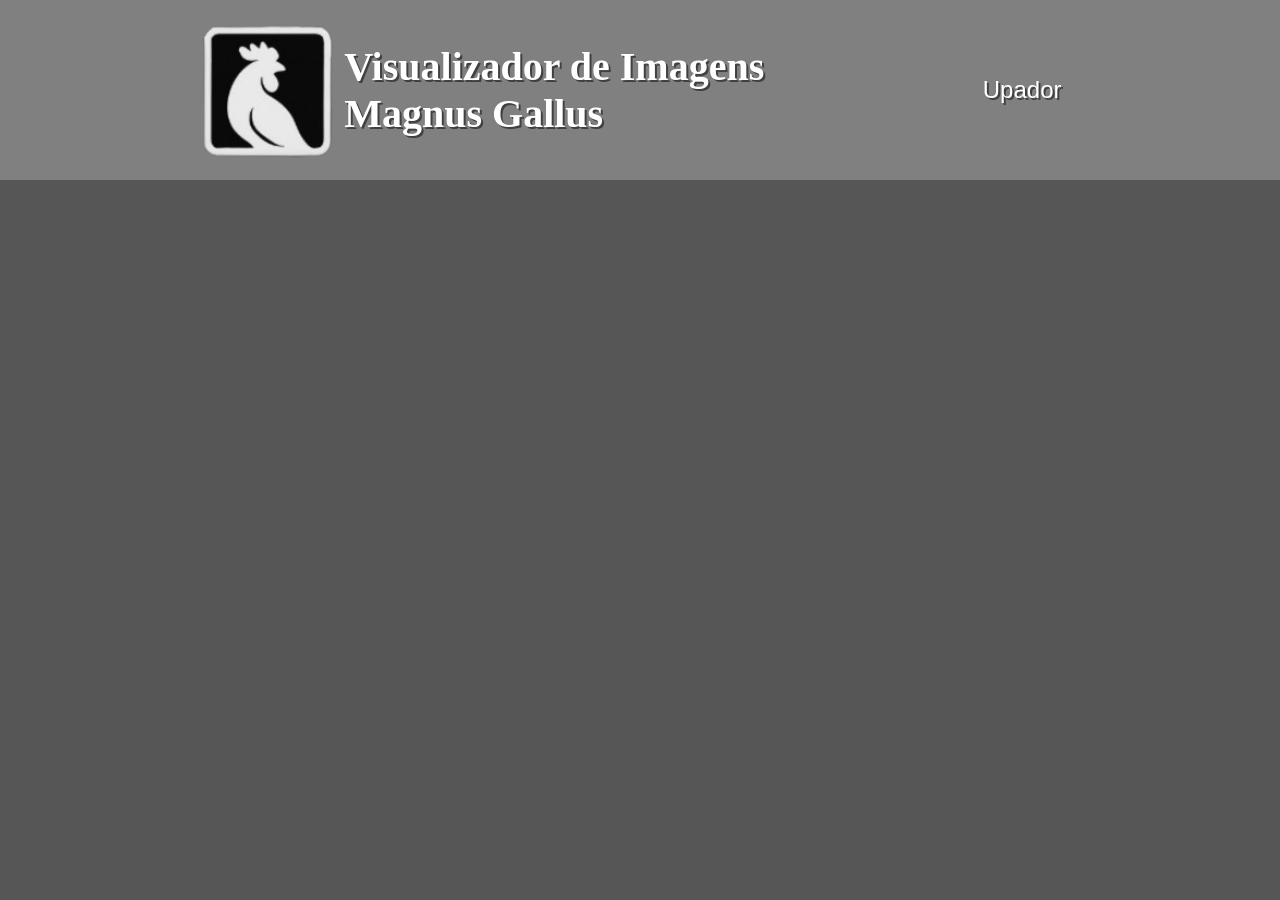
==== viewer.html @ 5ebf2071 "final" ====
<!DOCTYPE html>
<html lang="en">
<head>
    <meta charset="UTF-8">
    <meta name="viewport" content="width=device-width, initial-scale=1.0">
    <title>Visualizador de Imagens</title>
    <link rel="stylesheet" href="./styles/viewer.css">
    <link rel="icon" type="image/x-icon" href="./img/magnus.png" />
</head>
<body>
    <header>
      <div class="logo">
        <img src="./img/magnus.png" alt="" />
        <div>
          <h1>Visualizador de Imagens</h1>
          <h1>Magnus Gallus</h1>
        </div>
      </div>
      <div><button id="changeTab">Upador</button></div>
    </header>
    <section>
        <div class="overlay" id="overlay"></div>
        <div class="mainDisplay" id="mainDisplay">
            <img src="" alt="" id="fullImage">
            <div>
                <button id="close">Fechar</button>
                <button id="delete">Deletar</button>
            </div>
        </div>
        <div class="selectDisplays" id="selectDisplays">

        </div>
    </section>
</body>
</html>
<script src="./scripts/viewer.js" type="module"></script>
---- styles/viewer.css ----
* {
  margin: 0;
  padding: 0;
  box-sizing: border-box;
}
header {
  height: 20vh;
  display: flex;
  justify-content: space-evenly;
  align-items: center;
  background-color: gray;
}
.logo {
  display: flex;
  align-items: center;
  gap: 0.7vw;
}
.logo h1 {
  font-size: 2.5rem;
  color: white;
  text-shadow: 2px 2px rgba(0, 0, 0, 0.5);
}
.logo img {
  height: 15vh;
  width: auto;
}

.overlay{
    position: fixed;
    top: 0;
    left: 0;
    width: 100vw;
    height: 100vh;

    display: none;

    backdrop-filter: blur(5px);


    z-index: 1;
}
.mainDisplay{
    z-index: 2;
    position: absolute;
    height: 50vh;

    top: 25%;
    left: 25%;

    width: 50vw;

    display: none;

    background-color: grey;
    justify-content: center;
    align-items: center;
    flex-direction: column;
    gap: 5%;
}
#fullImage{
    max-height: 75%;
    max-width: 75%;
}
.mainDisplay div{
    display: flex;
    align-items: center;
    justify-content: center;
    width: 100%;
    gap: 20%;
}
.mainDisplay div button{
    height: 3vh;
    width: 15%;
    background-color: grey;
    border: none;
}
.mainDisplay div button:hover{
    background-color: rgb(146, 146, 146);
}

body{
    background-color: rgb(86, 86, 86);
}

.selectDisplays{
    display: flex;
    flex-wrap: wrap;
    align-items: center;
    justify-content: space-evenly;
}

.selectDisplays button{
    margin: 10px;
    border: none;
    background-color: grey;
    height: 200px;
    width: 200px;
    display: flex;
    align-items: center;
    justify-content: center;
}

.selectDisplays button img{
    max-width: 75%;
    max-height: 75%;
}

header button{
    height: 4vh;
    width: 9vw;
    font-size: 1.5rem;
    background-color: gray;
    color: rgb(255, 255, 255);
    border: none;
    cursor: pointer;
    transition: background-color 0.3s;
    text-shadow: 2px 2px rgba(0, 0, 0, 0.5);
}
header button:hover{
    background-color:rgb(143, 142, 142);
}
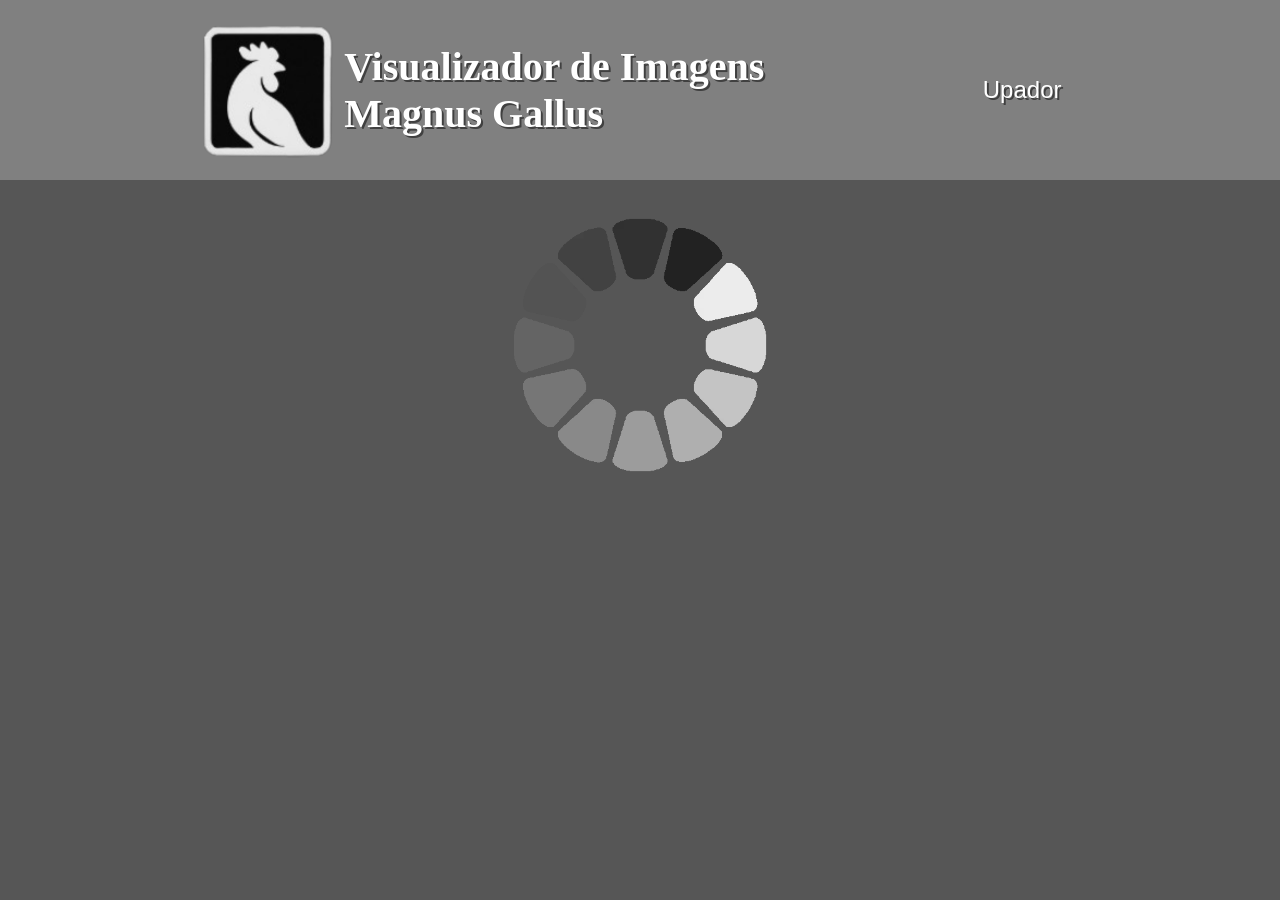
==== commit c0bf9bc4: "css updated" ====
--- a/viewer.html
+++ b/viewer.html
@@ -24,11 +24,12 @@
             <img src="" alt="" id="fullImage">
             <div>
                 <button id="close">Fechar</button>
+                <h1 id="key"></h1>
                 <button id="delete">Deletar</button>
             </div>
         </div>
         <div class="selectDisplays" id="selectDisplays">
-
+            <img src="../img/carregando.gif" height="25%" width="25%">
         </div>
     </section>
 </body>
--- a/styles/viewer.css
+++ b/styles/viewer.css
@@ -34,6 +34,8 @@
 
     display: none;
 
+    background-color: rgb(0,0,0,0.3);
+
     backdrop-filter: blur(5px);
 
 
@@ -41,7 +43,7 @@
 }
 .mainDisplay{
     z-index: 2;
-    position: absolute;
+    position: fixed;
     height: 50vh;
 
     top: 25%;
@@ -51,31 +53,47 @@
 
     display: none;
 
+    border-radius: 20px;
+
     background-color: grey;
     justify-content: center;
     align-items: center;
     flex-direction: column;
     gap: 5%;
+    border: 2px solid rgb(29, 29, 29);
 }
 #fullImage{
     max-height: 75%;
     max-width: 75%;
+    border: 1px solid rgb(44, 44, 44);
 }
 .mainDisplay div{
     display: flex;
     align-items: center;
-    justify-content: center;
+    justify-content: space-between;
     width: 100%;
-    gap: 20%;
+    height: 3.5vh;
 }
 .mainDisplay div button{
     height: 3vh;
     width: 15%;
-    background-color: grey;
+    background-color: rgb(107, 107, 107);
     border: none;
+    margin-left: 2%;
+    margin-right: 2%;
 }
 .mainDisplay div button:hover{
     background-color: rgb(146, 146, 146);
+    cursor: pointer;
+
+}
+
+.mainDisplay h1{
+    font-size: large;
+}
+
+section{
+    margin-top: 5px;
 }
 
 body{
@@ -93,17 +111,39 @@
     margin: 10px;
     border: none;
     background-color: grey;
+    transition: all 0.2s;
     height: 200px;
     width: 200px;
     display: flex;
-    align-items: center;
-    justify-content: center;
+    flex-direction: column;
+    align-items: center;
+    justify-content: space-evenly;
+    border-radius: 10px;
+
+}
+
+.selectDisplays button:hover{
+
+    background-color: rgb(151, 151, 151);
+    height: 220px;
+    width: 220px;
+    margin: 0;
+    cursor: pointer;
+    box-shadow: 2px 2px 10px black;
+
 }
 
 .selectDisplays button img{
-    max-width: 75%;
-    max-height: 75%;
-}
+    max-width: 90%;
+    max-height: 80%;
+    border: 1px solid black;
+}
+.selectDisplays button h1{
+    max-width: 90%;
+    max-height: 20%;
+    font-size: 100%;
+}
+
 
 header button{
     height: 4vh;
@@ -115,7 +155,53 @@
     cursor: pointer;
     transition: background-color 0.3s;
     text-shadow: 2px 2px rgba(0, 0, 0, 0.5);
+    
 }
 header button:hover{
+    cursor: pointer;
     background-color:rgb(143, 142, 142);
+}
+@media (max-width:370px) {
+    .logo h1{
+        display: none;
+    }
+    .logo img{
+        height: 10vh;
+        margin-left: 17%;
+    }
+    header{
+        display: flex;
+        margin: 0;
+        gap: 0;
+        align-items: center;
+        height: 12vh;
+    }
+    header div{
+        width: 40%;
+    }
+    header div button{
+        width: 100%;
+    }
+    .selectDisplays button{
+        width: 125px;
+        height: 125px;
+    }
+    .selectDisplays button:hover{
+        width: 125px;
+        height: 125px;
+        margin: 10px;
+    }
+    .selectDisplays button h1{
+        display: none;
+    }
+    .mainDisplay{
+        left: 10vw;
+        width: 80vw;
+    }
+    .mainDisplay h1{
+        font-size: small;
+    }
+    .mainDisplay div{
+
+    }
 }
